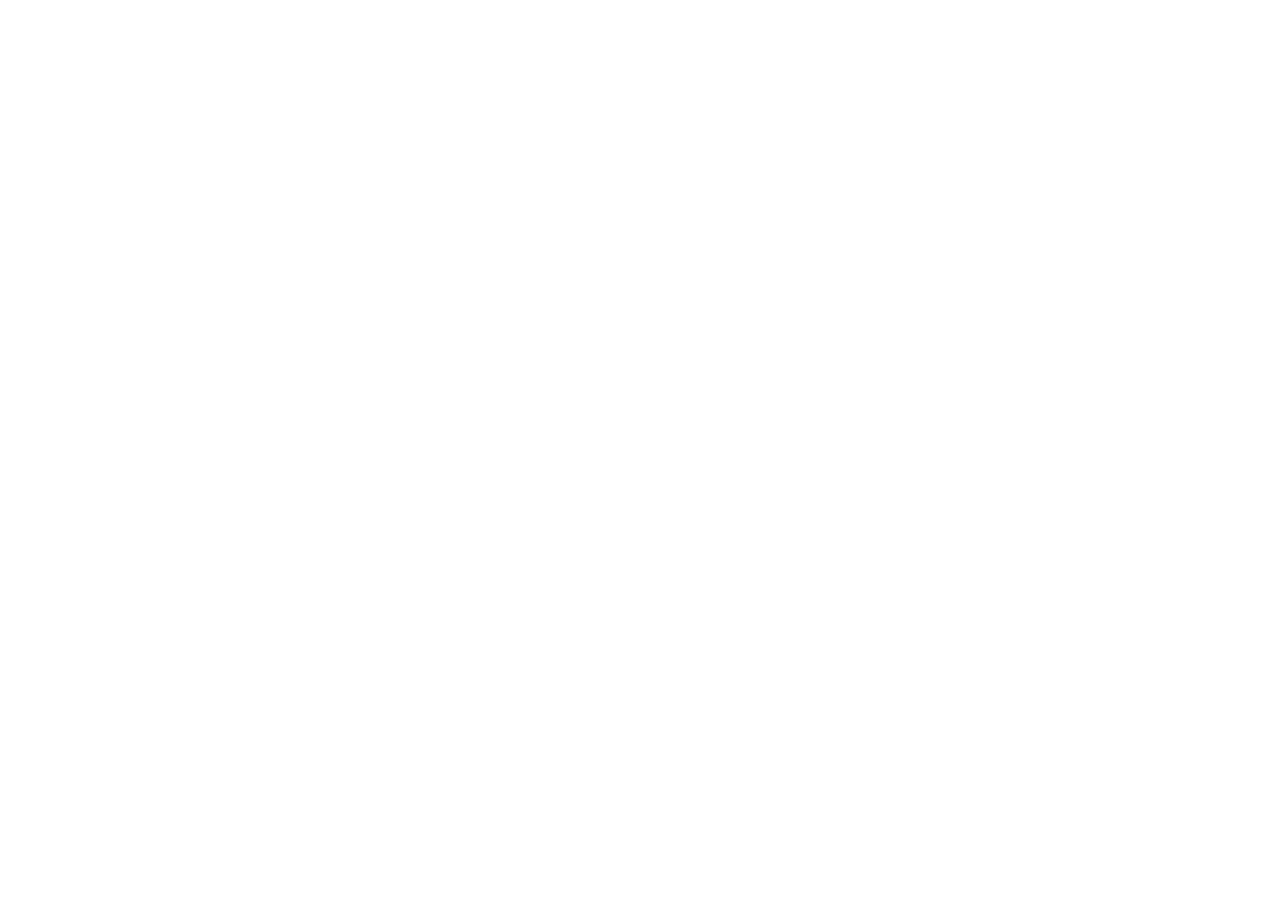
==== contact.html @ fa5b9d2d "Added gitignore" ====
<!DOCTYPE html>
<html lang="en">
<head>
    <meta charset="UTF-8">
    <meta name="viewport" content="width=device-width, initial-scale=1.0">
    <meta http-equiv="X-UA-Compatible" content="ie=edge">
    <title>Carlos Molina :: Contact | Web Developer</title>
</head>
<body>

</body>
</html>
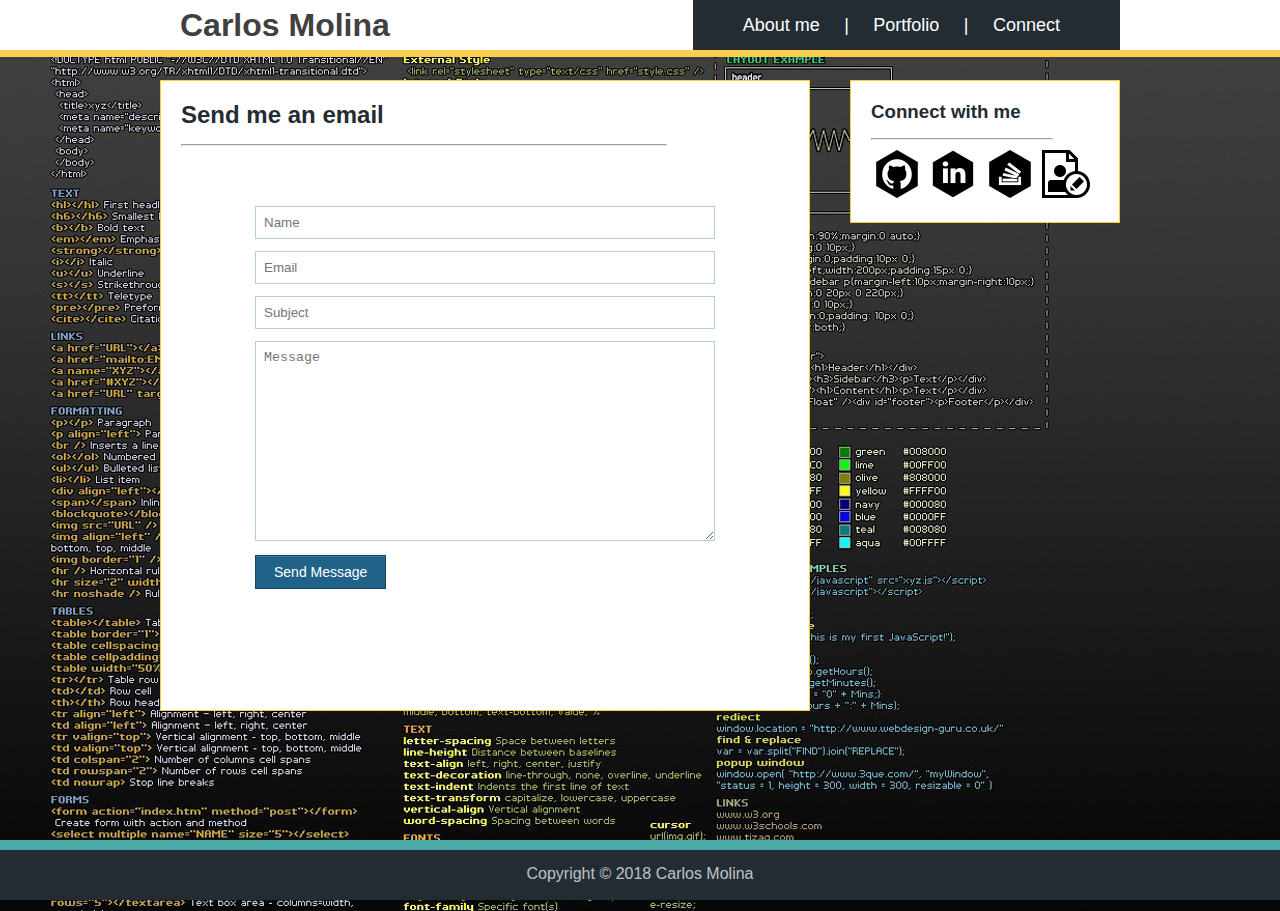
==== commit 21590a07: "Add CSS for portfolio page." ====
--- a/contact.html
+++ b/contact.html
@@ -4,9 +4,100 @@
     <meta charset="UTF-8">
     <meta name="viewport" content="width=device-width, initial-scale=1.0">
     <meta http-equiv="X-UA-Compatible" content="ie=edge">
-    <title>Carlos Molina :: Contact | Web Developer</title>
+    <meta name="description" content="Carlos Molina, a Full Stack Web Developer.">
+    <title>Carlos Molina :: Web Developer</title>
+    <link rel="stylesheet" href="./assets/css/style.css">
 </head>
 <body>
+    <div id="wrapper">
+        <header>
+            <div class="container">
+                <div id="logo">
+                    <h1><a href="index.html">Carlos Molina</a></h1>
+                </div>
+                <nav>
+                    <div id="navigation">
+                        <ul>
+                            <li>
+                                <a href="index.html">About me</a>
+                            </li>
+                            <li>
+                                <a href="#">|</a>
+                            </li>
+                            <li>
+                                <a href="portfolio.html">Portfolio</a>
+                            </li>
+                            <li>
+                                <a href="#">|</a>
+                            </li>
+                            <li>
+                                <a href="#">Connect</a>
+                            </li>
+                        </ul>
+                    </div>
+                </nav>
+            </div>
+        </header>
+        <!-- end of header -->
+        <div id="containarticle">
+            <article id="left-column">
+                <h2>Send me an email</h2>
+                <hr>
+                <form class="form-style">
+                        <ul>
+                            <li>
+                                <input type="text" name="text" class="field field-full align-left" placeholder="Name" />
+                            </li>
+                            <li>
+                                <input type="email" name="email" class="field field-full align-left" placeholder="Email" />
+                            </li>
 
+                            <li>
+                                <input type="subject" name="subject" class="field field-full align-none" placeholder="Subject" />
+                            </li>
+                            <li>
+                                <textarea name="message" class="field" placeholder="Message"></textarea>
+                            </li>
+                            <li>
+                                <input type="submit" value="Send Message" />
+                            </li>
+                        </ul>
+                    </form>
+
+            </article>
+            <aside id="right-column">
+                <h3>Connect with me</h3>
+                <hr>
+                <ul id="social">
+                    <li>
+                        <a href="https://github.com/molinacarlosdev" target="_blank">
+                            <img src="./assets/images/git.png" alt="Github Carlos Molina">
+                        </a>
+                    </li>
+                    <li>
+                        <a href="https://www.linkedin.com/in/cmolina-entrepreneur/" target="_blank">
+                            <img src="./assets/images/linked.png" alt="LinkedIn Carlos Molina">
+                        </a>
+                    </li>
+                    <li>
+                        <a href="https://stackoverflow.com/users/9295869/carlosmolina?tab=profile" target="_blank">
+                            <img src="./assets/images/stack.png" alt="Stackoverflow Carlos Molina">
+                        </a>
+                    </li>
+                    <li>
+                        <a href="https://stackoverflow.com/users/9295869/carlosmolina?tab=profile" target="_blank">
+                            <img src="./assets/images/resume.png" alt="Resume Carlos Molina">
+                        </a>
+                    </li>
+                </ul>
+            </aside>
+        </div>
+        <!-- END OF MAIN CONTENT -->
+        <footer>
+            <p>Copyright &copy; 2018 Carlos Molina</p>
+        </footer>
+        <!-- END OF FOOTER -->
+    </div>
+    <!-- END OF WRAPPER -->
 </body>
 </html>--- a/assets/css/style.css
+++ b/assets/css/style.css
@@ -0,0 +1,298 @@
+* {
+    box-sizing: border-box;
+    margin: 0;
+}
+body {
+    background-image: url("../images/background.jpg");
+    background-repeat: no-repeat;
+    background-color: #000000;
+    font-family: 'Arial', 'Helvetica Neue', Helvetica, sans-serif;
+    color: #777777;
+}
+
+#wrapper {
+  width: 100%;
+  background: #ffffff;
+  border-bottom: 7px solid #fcce4f;
+}
+
+.container {
+  width: 960px;
+  margin: 0 auto;
+}
+
+/* -------------------------------- */
+/*       HEADER                     */
+/* -------------------------------- */
+header {
+  height: 50px;
+}
+
+#logo h1 {
+  float: left;
+  background: #ffffff;
+  color:#000000;
+  line-height: 50px;
+  padding: 0 20px 0 20px;
+  margin-right: 282px;
+}
+
+#logo a {
+  text-decoration: none;
+  color: #404040;
+}
+
+
+/* -------------------------------- */
+/*       NAVIGATION                 */
+/* -------------------------------- */
+
+#navigation {
+  background: #232B33;
+  float: right;
+  padding-right: 50px;
+}
+
+#navigation a {
+  background: #232B33;
+  font-size: 18px;
+  line-height: 50px;
+  color: #ffffff;
+  text-decoration: none;
+}
+
+#navigation ul  > li {
+  display: inline;
+  padding: 0 10px 0 10px;
+  list-style: none;
+}
+
+#navigation a:hover {
+  color: #F9CE62;
+  font-size: 18px;
+  transition: color 0.1s linear;
+   -webkit-transition: color 0.1s linear;
+   -moz-transition: color 0.1s linear;
+}
+
+a {
+  text-decoration: none;
+}
+left {
+  float: left;
+}
+
+/* -------------------------------- */
+/*   ARTICLE                        */
+/* -------------------------------- */
+#containarticle {
+  width: 960px;
+  margin: 0 auto;
+}
+
+#right-column {
+  width: 270px;
+  float: right;
+  background-color: #ffffff;
+}
+
+article img {
+  padding: 15px;
+  float: left;
+}
+
+article h2 {
+  color: #232B33;
+}
+
+article p {
+  padding: 20px 0 0 20px;
+  line-height: 1.75;
+}
+
+/* -------------------------------- */
+/*   ASIDE - CONNECT ICONS          */
+/* -------------------------------- */
+#left-column  {
+  width: 650px;
+  float: left;
+  padding: 20px 20px 60px 20px;
+  background-color: #ffffff;
+  border: 1px solid #F9CE34;
+  margin: 30px 0 200px 0;
+}
+
+aside {
+  border: 1px solid #F9CE34;
+  margin-top: 30px;
+  padding: 20px;
+  float: right;
+  width: 270px;
+  background: #ffffff;
+}
+
+aside h3 {
+  color: #232B33;
+}
+
+
+aside ul > li {
+  margin: 0;
+  display: inline;
+  list-style: none;
+  padding: 2px;
+}
+
+hr {
+  width: 80%;
+  margin-top: 15px;
+  margin-bottom: 10px;
+  color: #232B33;
+}
+
+ul#social {
+  float: left;
+  padding: 0;
+}
+/* -------------------------------- */
+/*   PROJECT DESIGN FOR JPGs        */
+/* -------------------------------- */
+.imgproject {
+  width: 45%;
+  height: 370px;
+  padding: 20px 0 20px 30px;
+  float: left;
+  position: relative;
+  overflow: hidden;
+}
+
+.imgproject .projectitle {
+  top: 155px;
+  position: absolute;
+  padding: 0 0 0 20px;
+  width: 220px;
+  overflow: hidden;
+  display:block;
+}
+
+.imgproject p {
+  text-align: center;
+  display:block;
+  padding: 15px;
+  font-weight: 600;
+  background-color: #F9CE34
+}
+
+.imgproject .description p {
+  background-color: #ffffff;
+  width: 200px;
+  height: 100px;
+  margin: 0 0 0 20px;
+  overflow: hidden;
+  position: absolute;
+  display: block;
+  font-weight: 200;
+  top: 240px;
+  padding: 10px;
+  box-shadow: 0 0 18px 0 rgba(0, 0, 0, 0.2), 0 6px 20px 0 rgba(0, 0, 0, 0.19);
+  line-height: 1.5;
+  text-align: left;
+}
+
+/* -------------------------------- */
+/*   CONTACT FORM STYLES            */
+/* -------------------------------- */
+.form-style{
+  max-width: 500px; /* Width */
+  background: #ffffff;
+  padding: 50px 20px;
+  margin: 0px auto;
+  /* border: 2px solid #17445E; */
+}
+.form-style ul{
+  padding:0;
+  margin:0;
+  list-style:none;
+}
+
+.form-style ul li{
+  margin-bottom: 10px;
+  min-height: 35px;
+}
+
+.form-style ul li .field{
+  padding: 8px;
+  outline: none;
+  border: 1px solid #B0CFE0;
+  -webkit-transition: all 0.30s ease-in-out;
+  -moz-transition: all 0.30s ease-in-out;
+  -ms-transition: all 0.30s ease-in-out;
+  -o-transition: all 0.30s ease-in-out;
+}
+
+.form-style ul li  .field:focus{
+  box-shadow: 0 0 5px #B0CFE0;
+  border:3px solid #B0CFE0;
+}
+
+.form-style ul li .field-full{
+  width: 100%;
+}
+.form-style ul li input.align-left{
+  float:left;
+}
+
+.form-style ul li textarea{
+  width: 100%;
+  height: 200px;
+}
+
+.form-style ul li input[type="button"],
+.form-style ul li input[type="submit"] {
+  -moz-box-shadow: inset 0px 3px 0px 0px #3985B1;
+  -webkit-box-shadow: inset 0px 3px 0px 0px #3985B1;
+  box-shadow: inset 0px 1px 0px 0px #3985B1;
+  background-color: #216288;
+  border: 1px solid #17445E;
+  display: inline-block;
+  cursor: pointer;
+  color: #FFFFFF;
+  padding: 8px 18px;
+  text-decoration: none;
+  font: 14px Arial, Helvetica, sans-serif;
+}
+.form-style ul li input[type="button"]:hover,
+.form-style ul li input[type="submit"]:hover {
+  background: linear-gradient(to bottom, #2D77A2 10%, #337DA8 100%);
+  background-color: #28739E;
+}
+
+/* -------------------------------- */
+/*   FOOTER -                       */
+/* -------------------------------- */
+footer {
+    background-color: #232B33;
+    border-top: 10px solid #4aaaa5;
+    position: fixed;
+    bottom: 0;
+    height: 60px;
+    width: 100%;
+    text-align: center;
+}
+
+footer p {
+    margin: 15px;
+    color: #ffffff;
+    opacity: 0.7;
+}
+
+article img {
+    padding: 20px;
+}
+
+/* Clearfix reset */
+.clearfix::after {
+    display: block;
+    clear: both;
+    content: "";
+}
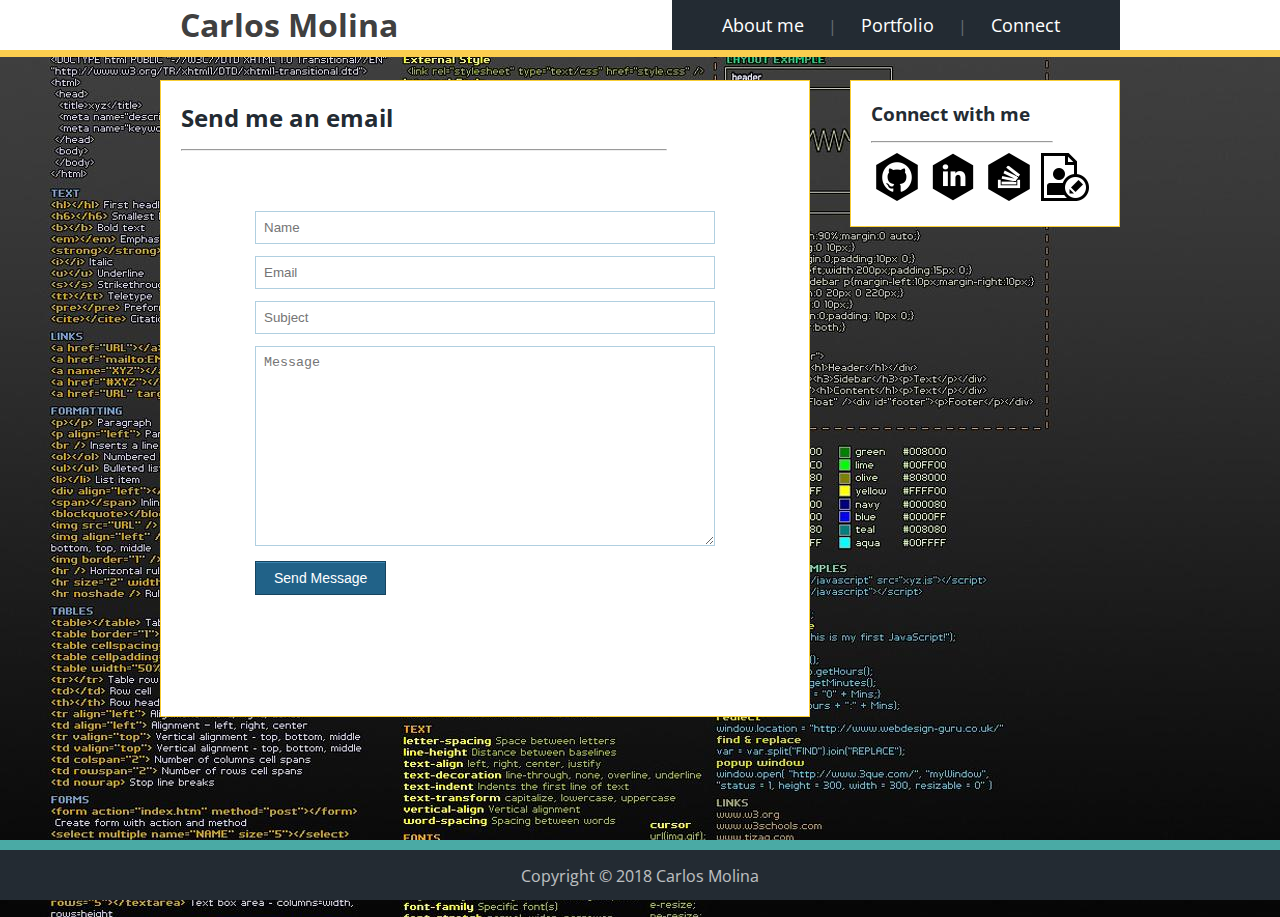
==== commit d5dd2282: "Add a about me and picture" ====
--- a/contact.html
+++ b/contact.html
@@ -6,6 +6,8 @@
     <meta http-equiv="X-UA-Compatible" content="ie=edge">
     <meta name="description" content="Carlos Molina, a Full Stack Web Developer.">
     <title>Carlos Molina :: Web Developer</title>
+    <link rel="stylesheet" href=".assets/css/reset.css">
+    <link href="https://fonts.googleapis.com/css?family=Open+Sans:300,400,600" rel="stylesheet">
     <link rel="stylesheet" href="./assets/css/style.css">
 </head>
 <body>
@@ -21,14 +23,14 @@
                             <li>
                                 <a href="index.html">About me</a>
                             </li>
-                            <li>
-                                <a href="#">|</a>
+                            <li class="navdivider">
+                                |
                             </li>
                             <li>
                                 <a href="portfolio.html">Portfolio</a>
                             </li>
-                            <li>
-                                <a href="#">|</a>
+                            <li class="navdivider">
+                                |
                             </li>
                             <li>
                                 <a href="#">Connect</a>
--- a/assets/css/style.css
+++ b/assets/css/style.css
@@ -6,8 +6,8 @@
     background-image: url("../images/background.jpg");
     background-repeat: no-repeat;
     background-color: #000000;
-    font-family: 'Arial', 'Helvetica Neue', Helvetica, sans-serif;
-    color: #777777;
+    font-family: 'Open Sans', sans-serif;
+    color: #1a1a1a;
 }
 
 #wrapper {
@@ -34,7 +34,8 @@
   color:#000000;
   line-height: 50px;
   padding: 0 20px 0 20px;
-  margin-right: 282px;
+  margin-right: 222px;
+  font-weight: 400px;
 }
 
 #logo a {
@@ -61,11 +62,20 @@
   text-decoration: none;
 }
 
+.navdivider {
+  color: #ffffff;
+  opacity: 0.3;
+}
+
 #navigation ul  > li {
   display: inline;
   padding: 0 10px 0 10px;
   list-style: none;
 }
+
+
+
+
 
 #navigation a:hover {
   color: #F9CE62;
@@ -95,8 +105,12 @@
   float: right;
   background-color: #ffffff;
 }
-
 article img {
+  padding: 20px;
+  float: left;
+}
+
+article img .aboutme {
   padding: 15px;
   float: left;
 }
@@ -286,10 +300,6 @@
     opacity: 0.7;
 }
 
-article img {
-    padding: 20px;
-}
-
 /* Clearfix reset */
 .clearfix::after {
     display: block;
